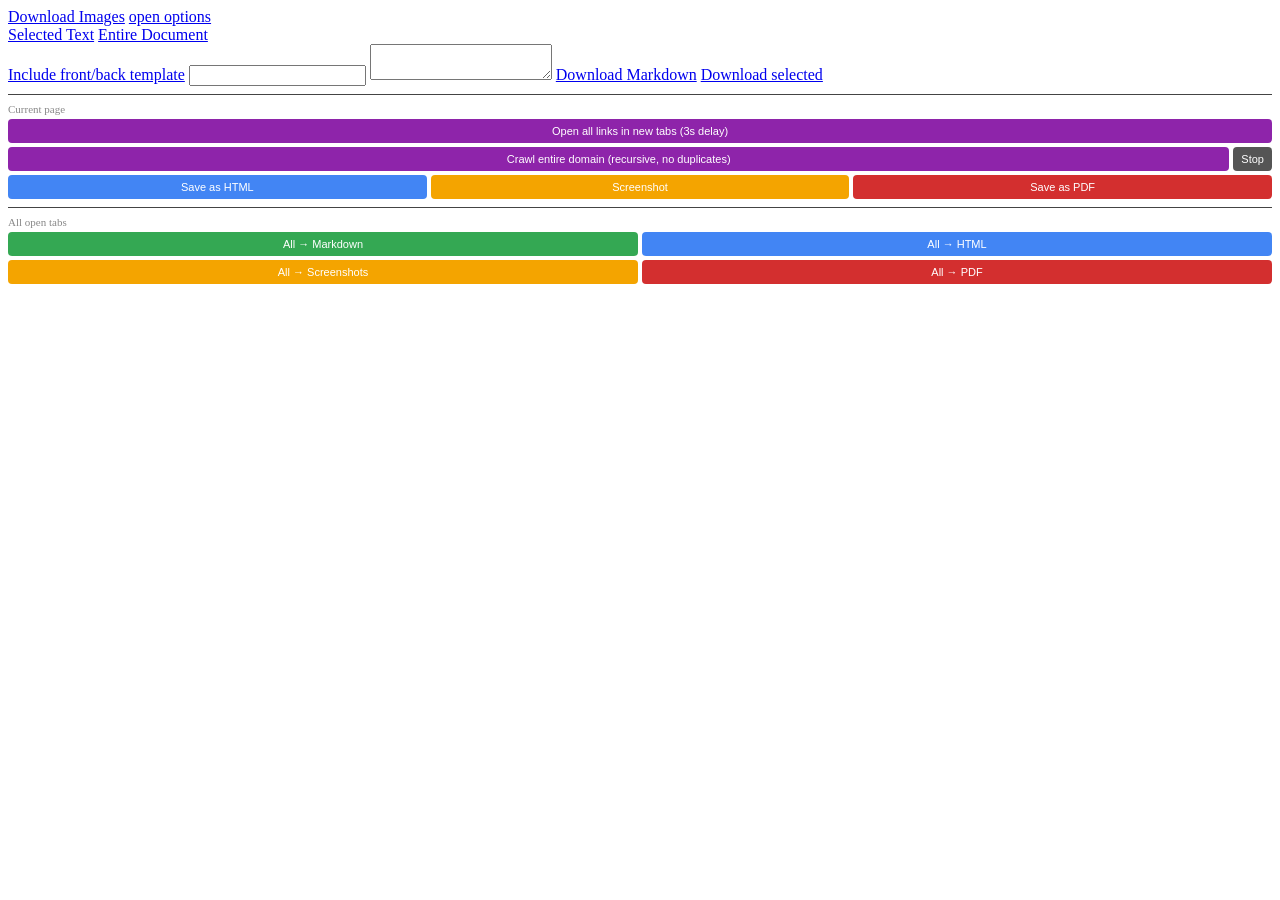
==== src/popup/popup.html @ 4f7b075d "Fix DOMParser in SW, add recursive domain crawler, update docs - Move Readability/DOMParser processi" ====
<!DOCTYPE html>

<html>
  <head>
    <meta charset="utf-8">
    <link rel="stylesheet" href="lib/codemirror.css">
    <link rel="stylesheet" href="lib/xq-dark.css">
    <link rel="stylesheet" href="lib/xq-light.css">
    <link rel="stylesheet" href="popup.css">
    <style>
      .ps-section { border-top: 1px solid #444; margin-top: 8px; padding-top: 8px; }
      .ps-label { font-size: 11px; color: #888; margin-bottom: 4px; display: block; }
      .ps-row { display: flex; gap: 4px; margin-bottom: 4px; }
      .ps-btn {
        flex: 1; padding: 6px 4px; font-size: 11px; cursor: pointer;
        border: none; border-radius: 4px; color: #fff; white-space: nowrap;
      }
      .ps-btn:hover { opacity: 0.85; }
      .ps-btn.blue   { background: #4285f4; }
      .ps-btn.green  { background: #34a853; }
      .ps-btn.orange { background: #f4a400; }
      .ps-btn.red    { background: #d32f2f; }
      .ps-btn.purple { background: #8e24aa; }
      #ps-status { font-size: 11px; color: #aaa; padding: 4px 0 2px; min-height: 14px; }
    </style>
  </head>

<body>
  <div id="container">

    <!-- ── existing MarkDownload UI ── -->
    <a href="#" class="button toggle" id="downloadImages"><i class="check"></i>Download Images</a>
    <a href="/options/options.html" id="options" target="_blank">open options</a>
    <div class="row" id="clipOption">
      <a href="#" class="button toggle" id="selected"><i class="check"></i>Selected Text</a>
      <a href="#" class="button toggle" id="document"><i class="check"></i>Entire Document</a>
    </div>
    <a href="#" class="button toggle" id="includeTemplate"><i class="check"></i>Include front/back template</a>
    <input type="text" id="title"></input>
    <textarea id="md"></textarea>
    <a href="#" class="button" id="download">Download Markdown</a>
    <a href="#" class="button" id="downloadSelection">Download selected</a>

    <!-- ── Page Saver extras ── -->
    <div class="ps-section">
      <span class="ps-label">Current page</span>
      <div class="ps-row">
        <button class="ps-btn purple" id="ps-open-links">Open all links in new tabs (3s delay)</button>
      </div>
      <div class="ps-row">
        <button class="ps-btn purple" id="ps-crawl-domain">Crawl entire domain (recursive, no duplicates)</button>
        <button class="ps-btn" id="ps-stop-crawl" style="background:#555;flex:0 0 auto;padding:6px 8px;">Stop</button>
      </div>
      <div class="ps-row">
        <button class="ps-btn blue"   id="ps-html-one">Save as HTML</button>
        <button class="ps-btn orange" id="ps-png-one">Screenshot</button>
        <button class="ps-btn red"    id="ps-pdf-one">Save as PDF</button>
      </div>
    </div>

    <div class="ps-section">
      <span class="ps-label">All open tabs</span>
      <div class="ps-row">
        <button class="ps-btn green"  id="ps-md-all">All → Markdown</button>
        <button class="ps-btn blue"   id="ps-html-all">All → HTML</button>
      </div>
      <div class="ps-row">
        <button class="ps-btn orange" id="ps-png-all">All → Screenshots</button>
        <button class="ps-btn red"    id="ps-pdf-all">All → PDF</button>
      </div>
    </div>

    <div id="ps-status"></div>
  </div>

  <div id="spinner"></div>
  <script type="application/javascript" src="../browser-polyfill.min.js"></script>
  <script type="application/javascript" src="lib/codemirror.js"></script>
  <script type="application/javascript" src="lib/modes/markdown/markdown.js"></script>
  <script type="application/javascript" src="popup.js"></script>
</body>

</html>
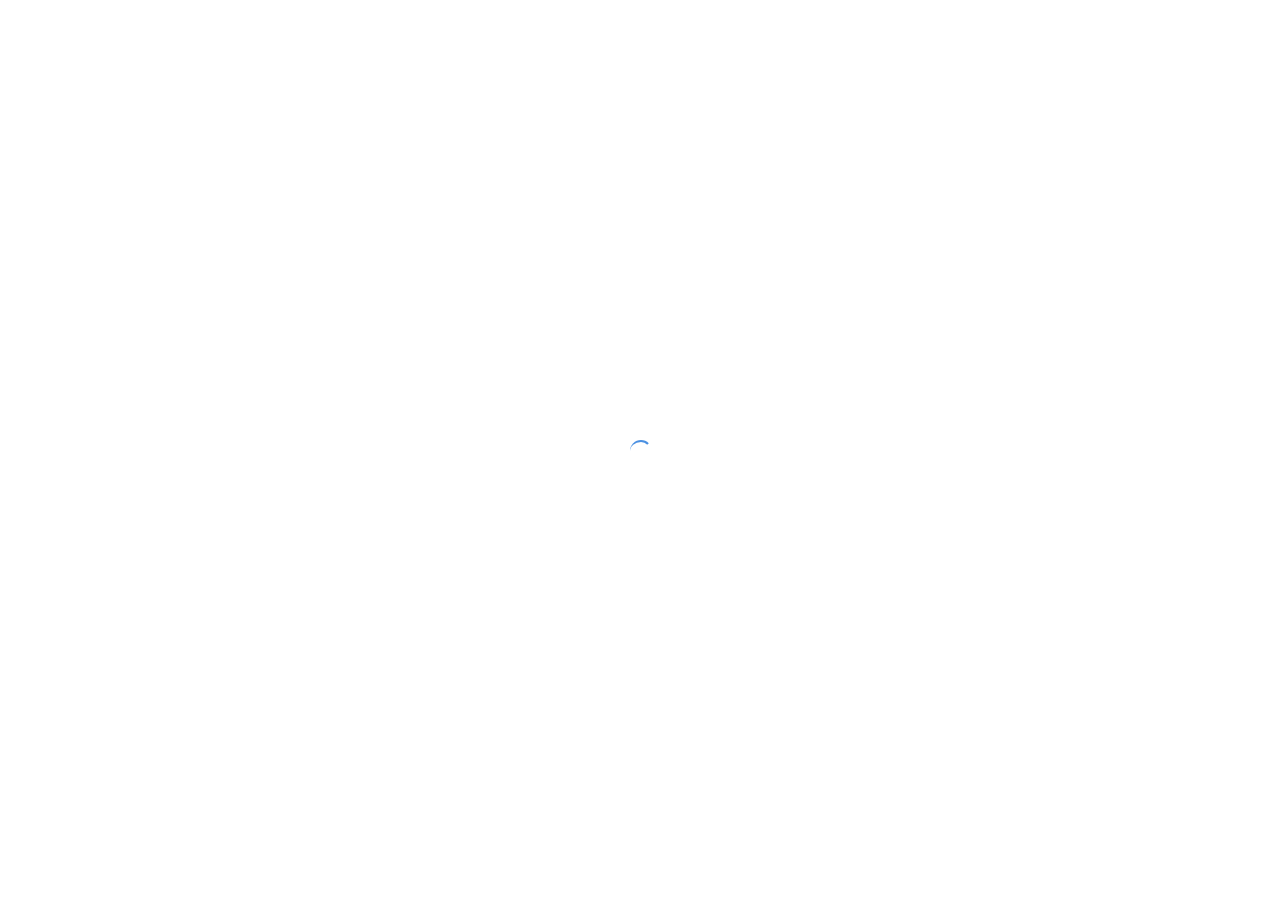
==== commit a37aff01: "Fix MV3 SW conversion, batch markdown save, PDF export, and add debug logging   - Run Turndown conve" ====
--- a/src/popup/popup.html
+++ b/src/popup/popup.html
@@ -71,6 +71,10 @@
     </div>
 
     <div id="ps-status"></div>
+    <div class="ps-row" style="margin-top:4px">
+      <button class="ps-btn" id="ps-show-logs" style="background:#666;font-size:10px">Show debug log</button>
+    </div>
+    <a href="https://prod-it.com" target="_blank" id="prod-it-link">ask for develop</a>
   </div>
 
   <div id="spinner"></div>
--- a/src/popup/popup.css
+++ b/src/popup/popup.css
@@ -0,0 +1,223 @@
+:root {
+    --focus: orange;
+    --bg: #fff;/*#0A001F;*/
+    --fg: #000;
+    --border: #eee;
+    --primary: #4A90E2;
+    --fg-primary: #eee;
+    --bg-primary: #ECF5FF;
+    --border-primary: #4A90E2;
+    --font-size: 14px;
+}
+
+@media(prefers-color-scheme: dark) {
+    :root {
+        --focus: orange;
+        --bg: #2A2A2E;
+        --fg: #f8f8f8;
+        --border: #555;
+        --primary: #4A90E2;
+        --fg-primary: #eee;
+        --bg-primary: hsl(212, 80%, 30%);
+        --border-primary: #4A90E2;
+        --pre-bg: #474749;
+    }
+    .cm-s-xq-dark.CodeMirror {
+        background-color: var(--bg);
+    }
+}
+
+/* Works on Firefox */
+* {
+    scrollbar-width: thin;
+    scrollbar-color: var(--pre-bg) var(--bg);
+}
+
+/* Works on Chrome, Edge, and Safari */
+*::-webkit-scrollbar {
+    width: 12px;
+}
+
+*::-webkit-scrollbar-track {
+    background: var(--bg);
+}
+
+*::-webkit-scrollbar-thumb {
+    background-color: var(--border);
+    border-radius: 20px;
+}
+
+* {
+    margin: 0;
+    padding: 0;
+    box-sizing: border-box;
+}
+
+body {
+    width: 350px;
+    height: 500px;
+    border-radius: 0.5em;
+    overflow: hidden;
+    font-family: sans-serif;
+    background: var(--bg);
+    font-size: var(--font-size);
+}
+
+@keyframes spinner {
+    to {
+        transform: rotate(360deg);
+    }
+}
+* {
+    box-sizing: border-box;
+}
+
+*:focus {
+    border: 3px dotted var(--focus-color) !important;
+}
+
+#spinner:before {
+    content: '';
+    position: absolute;
+    top: 50%;
+    left: 50%;
+    width: 20px;
+    height: 20px;
+    margin-top: -10px;
+    margin-left: -10px;
+    border-radius: 50%;
+    border-top: 2px solid var(--primary);
+    border-right: 2px solid transparent;
+    animation: spinner .6s linear infinite;
+}
+
+.CodeMirror {
+    border: none;
+    padding: 0.5em;
+    flex: 1;
+}
+
+input#title {
+    padding: 0.5em;
+    color: var(--fg);
+    background-color: var(--bg);
+    border: 1px solid var(--border);
+    font-size: 1.01em;
+}
+
+#container {
+    width: 100%;
+    height: 100%;
+    display: none;
+    flex-direction: column;
+}
+.row {
+    flex-direction: row;
+    display:flex;
+}
+
+a.button {
+    display: block;
+    padding: 0.5em 0;
+    background-color: var(--primary);
+    color: var(--fg-primary);
+    text-align: center;
+    text-decoration: none;
+    line-height: 1em;
+    border: 1px solid var(--bg);
+    border-collapse: collapse;
+}
+
+#options {
+    display: block;
+    position: absolute;
+    top:2px;
+    right:2px;
+    font-size: 0;
+    text-decoration: none;
+    background-color: var(--primary);
+    color: var(--fg-primary);
+    border-radius: 2rem;
+    width: 2rem;
+    height: 2rem;
+    text-align: center;
+    line-height: 2rem;
+    font-family: "Apple Color Emoji", "Segoe UI Emoji", "Segoe UI Symbol", "Noto Color Emoji", sans-serif;
+}
+#options::before {
+    content: '⚙';
+    font-size: 1rem;
+}
+
+#downloadSelection {
+    background-color: var(--bg-primary);
+    display: none;
+}
+
+#selected, #document {
+    flex:1;
+}
+
+#clipOption {
+    display:none;
+}
+
+
+
+.button.toggle {
+    background: var(--bg);
+    border: 1px solid var(--border);
+    box-shadow: 0 2px 4px rgba(0, 0, 0, 0.05);
+    position: relative;
+    color:var(--fg);
+    cursor: pointer;
+    padding: 10px 10px 10px 30px;
+    display: inline-block;
+    font-weight: 600;
+    transition: .3s ease all;
+}
+
+.button.toggle:hover {
+    box-shadow: 0 4px 8px rgba(0, 0, 0, 0.05);
+}
+
+.button.toggle.checked {
+    background: var(--bg-primary);
+    border-color: var(--border-primary);
+}
+
+.check {
+    background: var(--bg-primary);
+    border-radius: 50%;
+    content:'';
+    height: 20px;
+    left: 10px;
+    position: absolute;
+    top: calc(50% - 10px);
+    transition: .3s ease background-color;
+    width: 20px;
+}
+
+#prod-it-link {
+    display: block;
+    text-align: center;
+    padding: 5px 0 4px;
+    font-size: 10px;
+    color: var(--primary);
+    text-decoration: none;
+    border-top: 1px solid var(--border);
+    opacity: 0.7;
+    letter-spacing: 0.03em;
+}
+#prod-it-link:hover {
+    opacity: 1;
+    text-decoration: underline;
+}
+
+.checked .check {
+    background-color: var(--primary);
+    background-image: url('[data-uri]');
+    background-repeat: no-repeat;
+    background-position: center;
+    background-size: 12px;
+}
